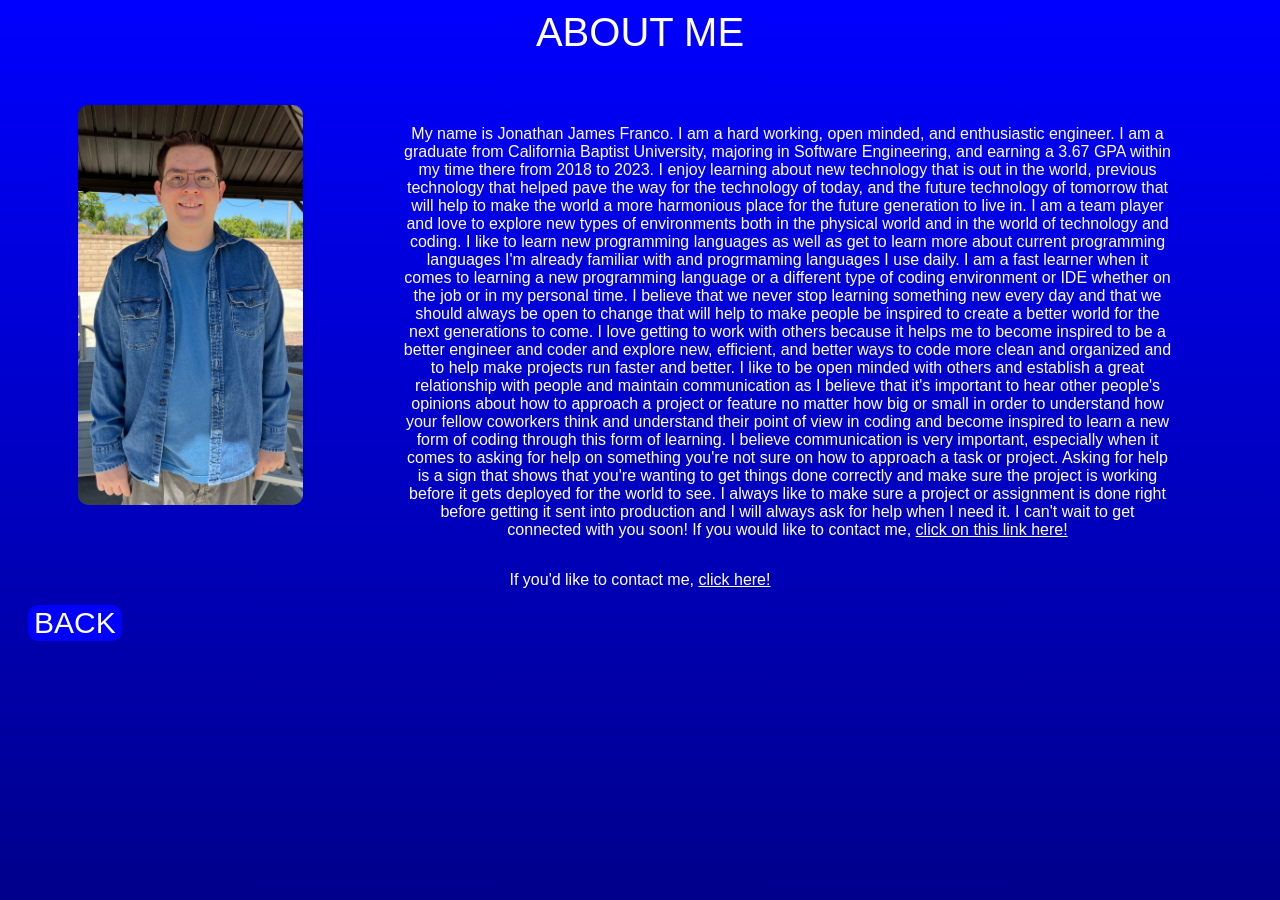
==== about_me.html @ 1db7f36b "Portfolio" ====
<!DOCTYPE html>
<html lang="en">

<head>
  <link href="about_me.css" type="text/css" rel="stylesheet" />
  <meta charset="UTF-8">
  <meta name="viewport" content="width=device-width, initial-scale=1.0">
  <title>About Me</title>
</head>

<body>
  <header>ABOUT ME</header>

  <div class="aboutMe">
    <img src="images/me.jpg"/>
    <p class="aboutMeParagraph">
      My name is Jonathan James Franco. I am a hard working, open minded,
      and enthusiastic engineer. I am a graduate from California Baptist
      University, majoring in Software Engineering, and earning a 3.67 GPA
      within my time there from 2018 to 2023. I enjoy learning about new technology
      that is out in the world, previous technology that helped pave the way for the
      technology of today, and the future technology of tomorrow that will help to make
      the world a more harmonious place for the future generation to live in. I am a 
      team player and love to explore new types of environments both in the physical 
      world and in the world of technology and coding. I like to learn new programming 
      languages as well as get to learn more about current programming languages I'm 
      already familiar with and progrmaming languages I use daily. I am a fast learner when it 
      comes to learning a new programming language or a different type of coding 
      environment or IDE whether on the job or in my personal time. I believe that 
      we never stop learning something new every day and that we should always be 
      open to change that will help to make people be inspired to create a better world
      for the next generations to come. I love getting to work with others because
      it helps me to become inspired to be a better engineer and coder and explore
      new, efficient, and better ways to code more clean and organized and to help
      make projects run faster and better. I like to be open minded with others
      and establish a great relationship with people and maintain communication as I 
      believe that it's important to hear other people's opinions about how to approach
      a project or feature no matter how big or small in order to understand how your
      fellow coworkers think and understand their point of view in coding and become
      inspired to learn a new form of coding through this form of learning. I believe
      communication is very important, especially when it comes to asking for help on 
      something you're not sure on how to approach a task or project. Asking for help is 
      a sign that shows that you're wanting to get things done correctly and make sure 
      the project is working before it gets deployed for the world to see. I always like 
      to make sure a project or assignment is done right before getting it sent into 
      production and I will always ask for help when I need it. I can't wait to get connected
      with you soon! If you would like to contact me, <a href="where_to_find_me.html">click 
      on this link here!</a>
    </p>
    
  </div>

  <p>If you'd like to contact me, <a href="how_to_contact_me.html">click here!</a></p>
  
  <button>
    <a href="index.html">
      BACK
    </a>
  </button>
</body>
</html>
---- about_me.css ----
body {
  background-image: linear-gradient(0deg, darkblue, blue);
  background-repeat: no-repeat;
  background-size: cover;
  background-attachment: fixed;
}

header, p, h2, a {
  color: white;
  font-family: Arial;
  text-align: center;
}

a:visted {
  color: white;
}

header {
  font-size: 40px;
  margin-top: 10px;
}

p.aboutMeParagraph {
  margin: 20px 40px auto;
}

div.aboutMe {
  display: flex;
  flex-direction: column;
  width: 100%;
  margin: 50px 0 auto;
  text-align: center;
}

img {
  width: 200px;
  border-radius: 10px;
  margin: 0 auto;
}

button {
  background-color: blue;
  font-size: 30px;
  border: none;
  border-radius: 10px;
  margin-left: 20px;
  margin-bottom: 20px;
}

button a {
  text-decoration: none;
}

@media screen and (min-width: 800px) {
  div.aboutMe {
    flex-direction: row;
  }

  p.aboutMeParagraph {
    margin: 20px 100px auto;
  }

  img {
    height: 400px;
    width: 250px;
    margin-left: 70px;
    margin-bottom: 50px;
  }
}
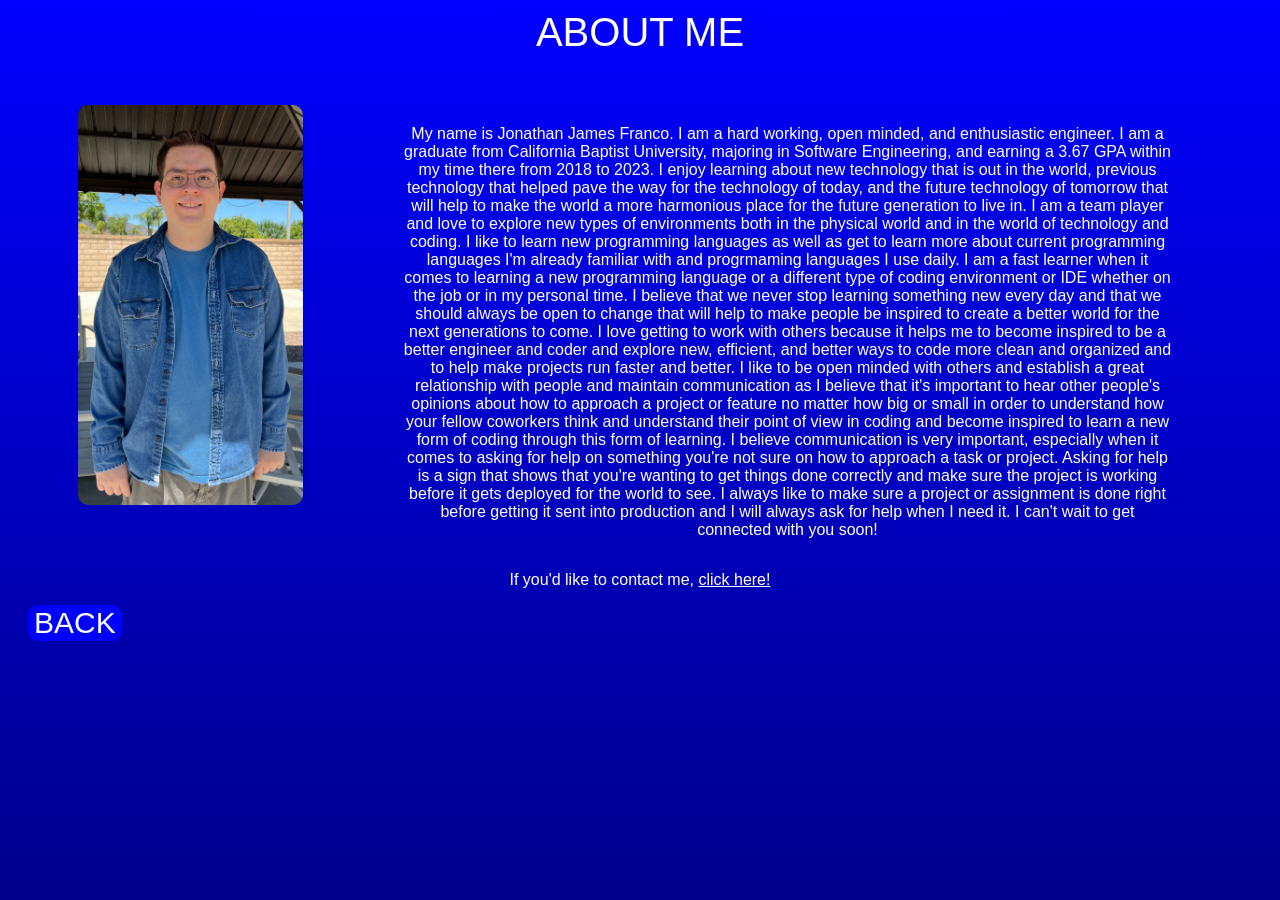
==== commit 2ec8a6b9: "Portfolio" ====
--- a/about_me.html
+++ b/about_me.html
@@ -44,8 +44,7 @@
       the project is working before it gets deployed for the world to see. I always like 
       to make sure a project or assignment is done right before getting it sent into 
       production and I will always ask for help when I need it. I can't wait to get connected
-      with you soon! If you would like to contact me, <a href="where_to_find_me.html">click 
-      on this link here!</a>
+      with you soon!
     </p>
     
   </div>
